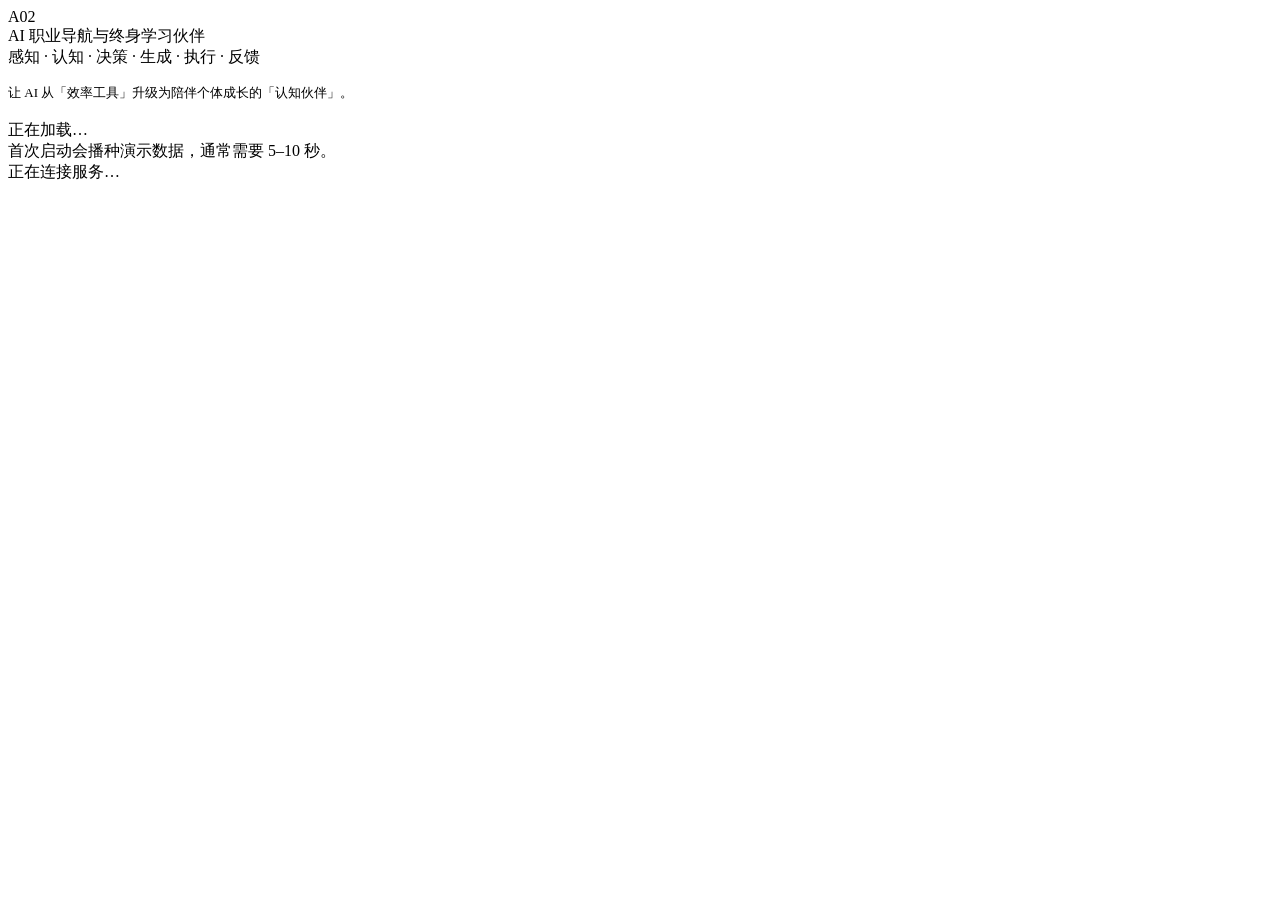
==== team-project/src/main/resources/static/index.html @ e223013d "first commit" ====
<!DOCTYPE html>
<html lang="zh-CN">
<head>
  <meta charset="UTF-8" />
  <meta name="viewport" content="width=device-width, initial-scale=1.0" />
  <title>A02 面向未来工作的 AI 职业导航与终身学习伙伴系统</title>
  <meta name="description" content="基于六步闭环（感知→认知→决策→生成→执行→反馈）的 AI 职业导航与终身学习伙伴系统 Demo" />
  <link rel="stylesheet" href="/css/app.css" />
</head>
<body>
  <div id="root">
    <div class="auth-wrap">
      <div class="card auth-card">
        <div class="auth-side">
          <div class="brand">
            <div class="brand-logo">A02</div>
            <div>
              <div class="brand-title">AI 职业导航与终身学习伙伴</div>
              <div class="brand-sub">感知 · 认知 · 决策 · 生成 · 执行 · 反馈</div>
            </div>
          </div>
          <p style="color:var(--text-soft);font-size:13px;margin-top:16px">
            让 AI 从「效率工具」升级为陪伴个体成长的「认知伙伴」。
          </p>
          <div class="callout" style="margin-top:18px">
            <div class="ct">正在加载…</div>
            首次启动会播种演示数据，通常需要 5–10 秒。
          </div>
        </div>
        <div class="auth-form"><div class="empty"><span class="spin"></span> 正在连接服务…</div></div>
      </div>
    </div>
  </div>

  <div id="toast"></div>

  <script src="/js/charts.js"></script>
  <script src="/js/api.js"></script>
  <script src="/js/app.js"></script>
</body>
</html>
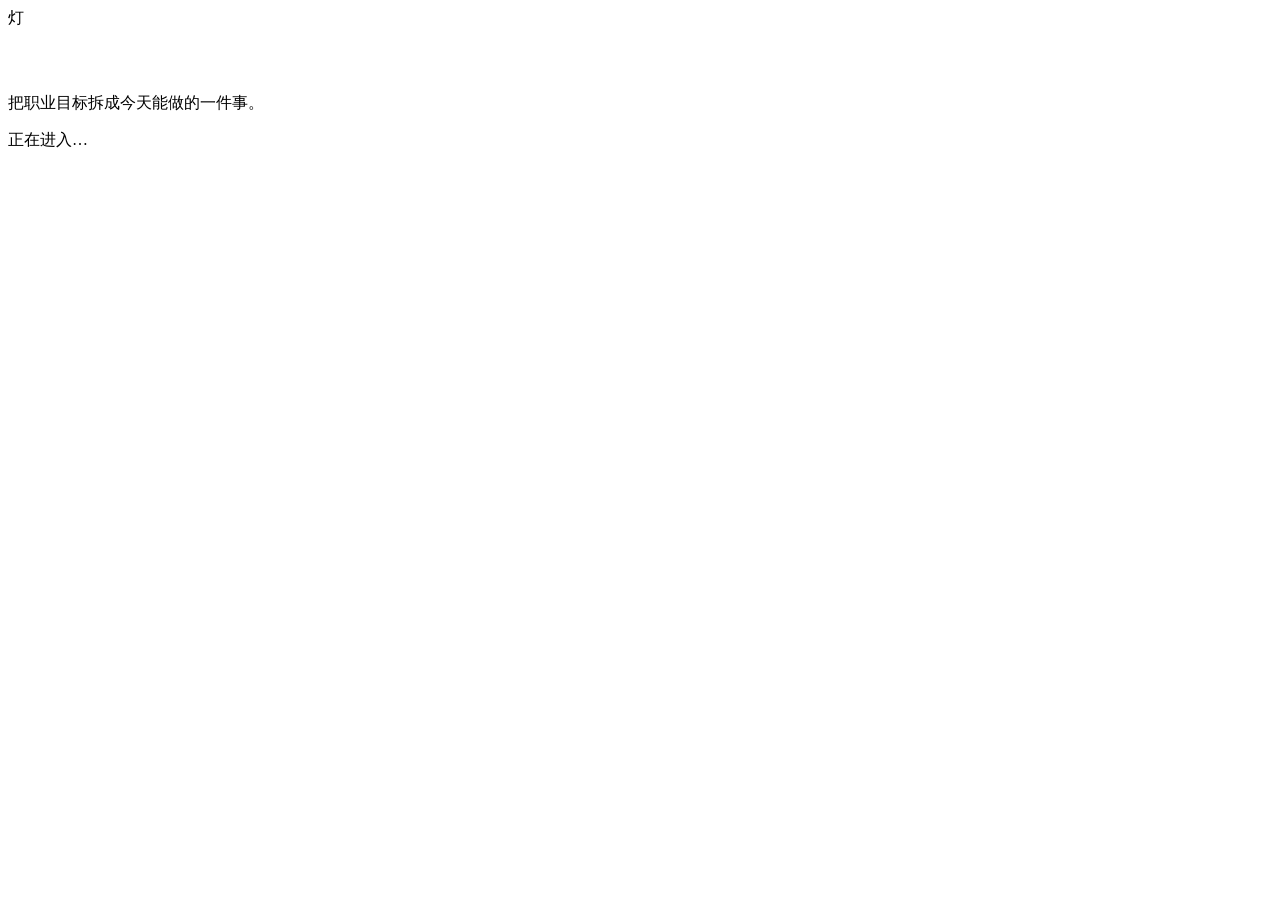
==== commit c817fbb2: "feat: 修改CRUD，添加lombok" ====
--- a/team-project/src/main/resources/static/index.html
+++ b/team-project/src/main/resources/static/index.html
@@ -3,31 +3,28 @@
 <head>
   <meta charset="UTF-8" />
   <meta name="viewport" content="width=device-width, initial-scale=1.0" />
-  <title>A02 面向未来工作的 AI 职业导航与终身学习伙伴系统</title>
-  <meta name="description" content="基于六步闭环（感知→认知→决策→生成→执行→反馈）的 AI 职业导航与终身学习伙伴系统 Demo" />
+  <title>灯塔 · 职业成长</title>
+  <meta name="description" content="灯塔，陪你把职业目标拆成今天能做的一件事。" />
+  <meta name="theme-color" content="#2563eb" />
   <link rel="stylesheet" href="/css/app.css" />
 </head>
 <body>
   <div id="root">
     <div class="auth-wrap">
-      <div class="card auth-card">
+      <div class="auth-card">
         <div class="auth-side">
           <div class="brand">
-            <div class="brand-logo">A02</div>
+            <div class="brand-logo" style="background:rgba(255,255,255,.18)">灯</div>
             <div>
-              <div class="brand-title">AI 职业导航与终身学习伙伴</div>
-              <div class="brand-sub">感知 · 认知 · 决策 · 生成 · 执行 · 反馈</div>
+              <div class="brand-title" style="color:#fff">灯塔</div>
+              <div class="brand-sub" style="color:rgba(255,255,255,.78)">职业成长</div>
             </div>
           </div>
-          <p style="color:var(--text-soft);font-size:13px;margin-top:16px">
-            让 AI 从「效率工具」升级为陪伴个体成长的「认知伙伴」。
-          </p>
-          <div class="callout" style="margin-top:18px">
-            <div class="ct">正在加载…</div>
-            首次启动会播种演示数据，通常需要 5–10 秒。
-          </div>
+          <p style="margin-top:22px">把职业目标拆成今天能做的一件事。</p>
         </div>
-        <div class="auth-form"><div class="empty"><span class="spin"></span> 正在连接服务…</div></div>
+        <div class="auth-form">
+          <div class="loading-block"><span class="spin"></span> 正在进入…</div>
+        </div>
       </div>
     </div>
   </div>
